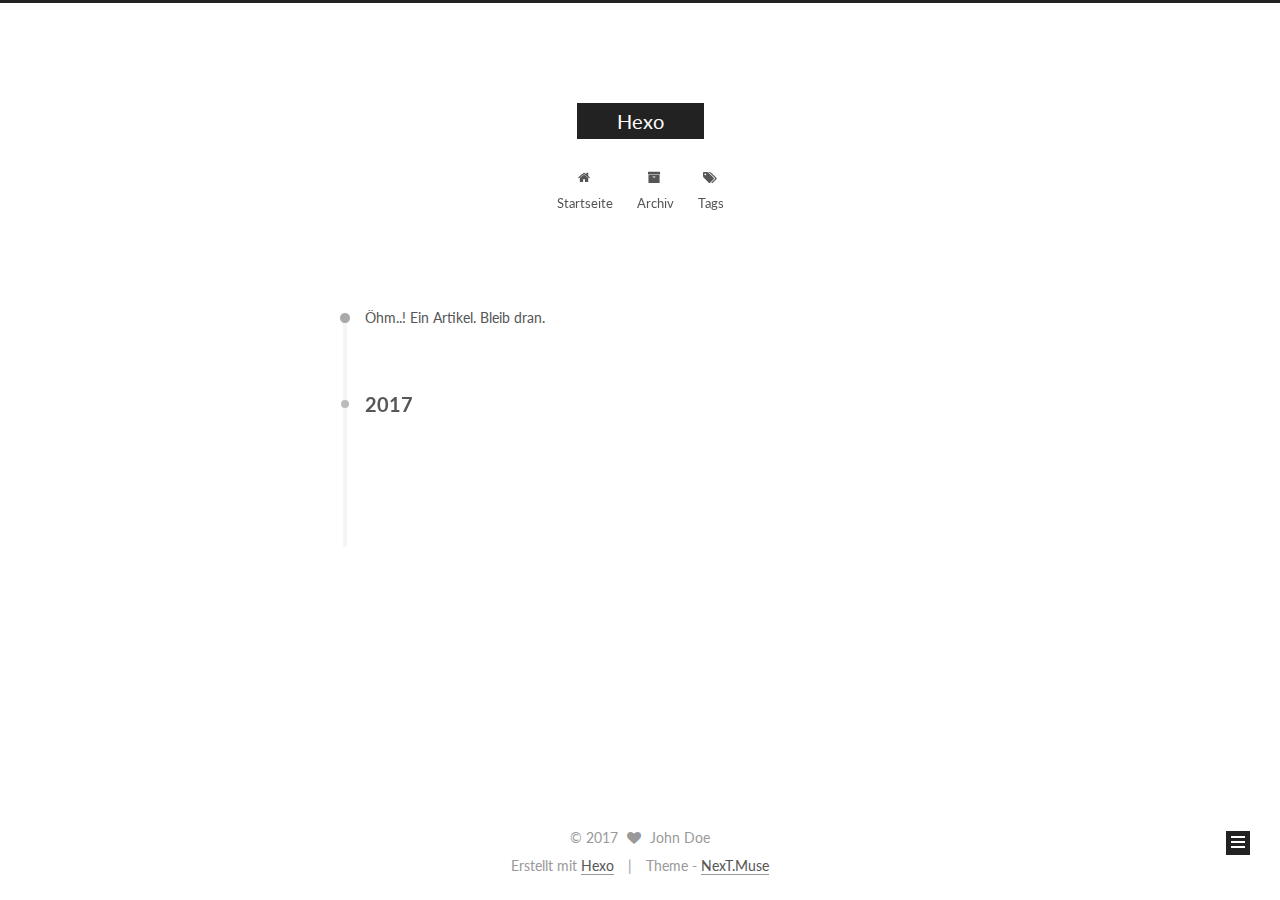
==== archives/index.html @ 9f0cdf60 "Site updated: 2017-07-23 18:13:14" ====
<!DOCTYPE html>



  


<html class="theme-next muse use-motion" lang="">
<head>
  <meta charset="UTF-8"/>
<meta http-equiv="X-UA-Compatible" content="IE=edge" />
<meta name="viewport" content="width=device-width, initial-scale=1, maximum-scale=1"/>









<meta http-equiv="Cache-Control" content="no-transform" />
<meta http-equiv="Cache-Control" content="no-siteapp" />















  
  
  <link href="/lib/fancybox/source/jquery.fancybox.css?v=2.1.5" rel="stylesheet" type="text/css" />




  
  
  
  

  
    
    
  

  

  

  

  

  
    
    
    <link href="//fonts.googleapis.com/css?family=Lato:300,300italic,400,400italic,700,700italic&subset=latin,latin-ext" rel="stylesheet" type="text/css">
  






<link href="/lib/font-awesome/css/font-awesome.min.css?v=4.6.2" rel="stylesheet" type="text/css" />

<link href="/css/main.css?v=5.1.1" rel="stylesheet" type="text/css" />


  <meta name="keywords" content="Hexo, NexT" />








  <link rel="shortcut icon" type="image/x-icon" href="/favicon.ico?v=5.1.1" />






<meta property="og:type" content="website">
<meta property="og:title" content="Hexo">
<meta property="og:url" content="http://durpol.com/archives/index.html">
<meta property="og:site_name" content="Hexo">
<meta name="twitter:card" content="summary">
<meta name="twitter:title" content="Hexo">



<script type="text/javascript" id="hexo.configurations">
  var NexT = window.NexT || {};
  var CONFIG = {
    root: '/',
    scheme: 'Muse',
    sidebar: {"position":"left","display":"post","offset":12,"offset_float":0,"b2t":false,"scrollpercent":false,"onmobile":false},
    fancybox: true,
    motion: true,
    duoshuo: {
      userId: '0',
      author: 'Author'
    },
    algolia: {
      applicationID: '',
      apiKey: '',
      indexName: '',
      hits: {"per_page":10},
      labels: {"input_placeholder":"Search for Posts","hits_empty":"We didn't find any results for the search: ${query}","hits_stats":"${hits} results found in ${time} ms"}
    }
  };
</script>



  <link rel="canonical" href="http://durpol.com/archives/"/>





  <title>Archiv | Hexo</title>
  














</head>

<body itemscope itemtype="http://schema.org/WebPage" lang="">

  
  
    
  

  <div class="container sidebar-position-left  page-archive  ">
    <div class="headband"></div>

    <header id="header" class="header" itemscope itemtype="http://schema.org/WPHeader">
      <div class="header-inner"><div class="site-brand-wrapper">
  <div class="site-meta ">
    

    <div class="custom-logo-site-title">
      <a href="/"  class="brand" rel="start">
        <span class="logo-line-before"><i></i></span>
        <span class="site-title">Hexo</span>
        <span class="logo-line-after"><i></i></span>
      </a>
    </div>
      
        <p class="site-subtitle"></p>
      
  </div>

  <div class="site-nav-toggle">
    <button>
      <span class="btn-bar"></span>
      <span class="btn-bar"></span>
      <span class="btn-bar"></span>
    </button>
  </div>
</div>

<nav class="site-nav">
  

  
    <ul id="menu" class="menu">
      
        
        <li class="menu-item menu-item-home">
          <a href="/" rel="section">
            
              <i class="menu-item-icon fa fa-fw fa-home"></i> <br />
            
            Startseite
          </a>
        </li>
      
        
        <li class="menu-item menu-item-archives">
          <a href="/archives/" rel="section">
            
              <i class="menu-item-icon fa fa-fw fa-archive"></i> <br />
            
            Archiv
          </a>
        </li>
      
        
        <li class="menu-item menu-item-tags">
          <a href="/tags/" rel="section">
            
              <i class="menu-item-icon fa fa-fw fa-tags"></i> <br />
            
            Tags
          </a>
        </li>
      

      
    </ul>
  

  
</nav>



 </div>
    </header>

    <main id="main" class="main">
      <div class="main-inner">
        <div class="content-wrap">
          <div id="content" class="content">
            

  <section id="posts" class="posts-collapse">
    <span class="archive-move-on"></span>

    <span class="archive-page-counter">
      
      
      
        
      
      Öhm..! Ein Artikel. Bleib dran.
    </span>

    

      
      
      

      
        
        <div class="collection-title">
          <h2 class="archive-year motion-element" id="archive-year-2017">2017</h2>
        </div>
      
      

      

  <article class="post post-type-normal" itemscope itemtype="http://schema.org/Article">
    <header class="post-header">

      <h2 class="post-title">
        
            <a class="post-title-link" href="/2017/07/23/hello-world/" itemprop="url">
              
                <span itemprop="name">Hello World</span>
              
            </a>
        
      </h2>

      <div class="post-meta">
        <time class="post-time" itemprop="dateCreated"
              datetime="2017-07-23T18:06:25+08:00"
              content="2017-07-23" >
          07-23
        </time>
      </div>

    </header>
  </article>



    

  </section>

  



          </div>
          


          

        </div>
        
          
  
  <div class="sidebar-toggle">
    <div class="sidebar-toggle-line-wrap">
      <span class="sidebar-toggle-line sidebar-toggle-line-first"></span>
      <span class="sidebar-toggle-line sidebar-toggle-line-middle"></span>
      <span class="sidebar-toggle-line sidebar-toggle-line-last"></span>
    </div>
  </div>

  <aside id="sidebar" class="sidebar">
    
    <div class="sidebar-inner">

      

      

      <section class="site-overview sidebar-panel sidebar-panel-active">
        <div class="site-author motion-element" itemprop="author" itemscope itemtype="http://schema.org/Person">
          <img class="site-author-image" itemprop="image"
               src="/images/avatar.gif"
               alt="John Doe" />
          <p class="site-author-name" itemprop="name">John Doe</p>
           
              <p class="site-description motion-element" itemprop="description"></p>
          
        </div>
        <nav class="site-state motion-element">

          
            <div class="site-state-item site-state-posts">
              <a href="/archives/">
                <span class="site-state-item-count">1</span>
                <span class="site-state-item-name">Artikel</span>
              </a>
            </div>
          

          

          

        </nav>

        

        <div class="links-of-author motion-element">
          
        </div>

        
        

        
        

        


      </section>

      

      

    </div>
  </aside>


        
      </div>
    </main>

    <footer id="footer" class="footer">
      <div class="footer-inner">
        <div class="copyright" >
  
  &copy; 
  <span itemprop="copyrightYear">2017</span>
  <span class="with-love">
    <i class="fa fa-heart"></i>
  </span>
  <span class="author" itemprop="copyrightHolder">John Doe</span>
</div>


<div class="powered-by">
  Erstellt mit  <a class="theme-link" href="https://hexo.io">Hexo</a>
</div>

<div class="theme-info">
  Theme -
  <a class="theme-link" href="https://github.com/iissnan/hexo-theme-next">
    NexT.Muse
  </a>
</div>


        

        
      </div>
    </footer>

    
      <div class="back-to-top">
        <i class="fa fa-arrow-up"></i>
        
      </div>
    

  </div>

  

<script type="text/javascript">
  if (Object.prototype.toString.call(window.Promise) !== '[object Function]') {
    window.Promise = null;
  }
</script>









  












  
  <script type="text/javascript" src="/lib/jquery/index.js?v=2.1.3"></script>

  
  <script type="text/javascript" src="/lib/fastclick/lib/fastclick.min.js?v=1.0.6"></script>

  
  <script type="text/javascript" src="/lib/jquery_lazyload/jquery.lazyload.js?v=1.9.7"></script>

  
  <script type="text/javascript" src="/lib/velocity/velocity.min.js?v=1.2.1"></script>

  
  <script type="text/javascript" src="/lib/velocity/velocity.ui.min.js?v=1.2.1"></script>

  
  <script type="text/javascript" src="/lib/fancybox/source/jquery.fancybox.pack.js?v=2.1.5"></script>


  


  <script type="text/javascript" src="/js/src/utils.js?v=5.1.1"></script>

  <script type="text/javascript" src="/js/src/motion.js?v=5.1.1"></script>



  
  

  
  
    <script type="text/javascript" id="motion.page.archive">
      $('.archive-year').velocity('transition.slideLeftIn');
    </script>
  


  


  <script type="text/javascript" src="/js/src/bootstrap.js?v=5.1.1"></script>



  


  




	





  





  






  





  

  

  

  

  

  

</body>
</html>
---- css/main.css ----
/* normalize.css v3.0.2 | MIT License | git.io/normalize */
html {
  font-family: sans-serif; /* 1 */
  -ms-text-size-adjust: 100%; /* 2 */
  -webkit-text-size-adjust: 100%; /* 2 */
}
body {
  margin: 0;
}
article,
aside,
details,
figcaption,
figure,
footer,
header,
hgroup,
main,
menu,
nav,
section,
summary {
  display: block;
}
audio,
canvas,
progress,
video {
  display: inline-block; /* 1 */
  vertical-align: baseline; /* 2 */
}
audio:not([controls]) {
  display: none;
  height: 0;
}
[hidden],
template {
  display: none;
}
a {
  background-color: transparent;
}
a:active,
a:hover {
  outline: 0;
}
abbr[title] {
  border-bottom: 1px dotted;
}
b,
strong {
  font-weight: bold;
}
dfn {
  font-style: italic;
}
h1 {
  font-size: 2em;
  margin: 0.67em 0;
}
mark {
  background: #ff0;
  color: #000;
}
small {
  font-size: 80%;
}
sub,
sup {
  font-size: 75%;
  line-height: 0;
  position: relative;
  vertical-align: baseline;
}
sup {
  top: -0.5em;
}
sub {
  bottom: -0.25em;
}
img {
  border: 0;
}
svg:not(:root) {
  overflow: hidden;
}
figure {
  margin: 1em 40px;
}
hr {
  -moz-box-sizing: content-box;
  box-sizing: content-box;
  height: 0;
}
pre {
  overflow: auto;
}
code,
kbd,
pre,
samp {
  font-family: monospace, monospace;
  font-size: 1em;
}
button,
input,
optgroup,
select,
textarea {
  color: inherit; /* 1 */
  font: inherit; /* 2 */
  margin: 0; /* 3 */
}
button {
  overflow: visible;
}
button,
select {
  text-transform: none;
}
button,
html input[type="button"],
input[type="reset"],
input[type="submit"] {
  -webkit-appearance: button; /* 2 */
  cursor: pointer; /* 3 */
}
button[disabled],
html input[disabled] {
  cursor: default;
}
button::-moz-focus-inner,
input::-moz-focus-inner {
  border: 0;
  padding: 0;
}
input {
  line-height: normal;
}
input[type="checkbox"],
input[type="radio"] {
  box-sizing: border-box; /* 1 */
  padding: 0; /* 2 */
}
input[type="number"]::-webkit-inner-spin-button,
input[type="number"]::-webkit-outer-spin-button {
  height: auto;
}
input[type="search"] {
  -webkit-appearance: textfield; /* 1 */
  -moz-box-sizing: content-box;
  -webkit-box-sizing: content-box; /* 2 */
  box-sizing: content-box;
}
input[type="search"]::-webkit-search-cancel-button,
input[type="search"]::-webkit-search-decoration {
  -webkit-appearance: none;
}
fieldset {
  border: 1px solid #c0c0c0;
  margin: 0 2px;
  padding: 0.35em 0.625em 0.75em;
}
legend {
  border: 0; /* 1 */
  padding: 0; /* 2 */
}
textarea {
  overflow: auto;
}
optgroup {
  font-weight: bold;
}
table {
  border-collapse: collapse;
  border-spacing: 0;
}
td,
th {
  padding: 0;
}
::selection {
  background: #262a30;
  color: #fff;
}
body {
  position: relative;
  font-family: 'Lato', "PingFang SC", "Microsoft YaHei", sans-serif;
  font-size: 14px;
  line-height: 2;
  color: #555;
  background: #fff;
}
@media (max-width: 767px) {
  body {
    padding-right: 0 !important;
  }
}
@media (min-width: 768px) and (max-width: 991px) {
  body {
    padding-right: 0 !important;
  }
}
@media (min-width: 1600px) {
  body {
    font-size: 16px;
  }
}
h1,
h2,
h3,
h4,
h5,
h6 {
  margin: 0;
  padding: 0;
  font-weight: bold;
  line-height: 1.5;
  font-family: 'Lato', "PingFang SC", "Microsoft YaHei", sans-serif;
}
h2,
h3,
h4,
h5,
h6 {
  margin: 20px 0 15px;
}
h1 {
  font-size: 22px;
}
@media (max-width: 767px) {
  h1 {
    font-size: 18px;
  }
}
h2 {
  font-size: 20px;
}
@media (max-width: 767px) {
  h2 {
    font-size: 16px;
  }
}
h3 {
  font-size: 18px;
}
@media (max-width: 767px) {
  h3 {
    font-size: 14px;
  }
}
h4 {
  font-size: 16px;
}
@media (max-width: 767px) {
  h4 {
    font-size: 12px;
  }
}
h5 {
  font-size: 14px;
}
@media (max-width: 767px) {
  h5 {
    font-size: 10px;
  }
}
h6 {
  font-size: 12px;
}
@media (max-width: 767px) {
  h6 {
    font-size: 8px;
  }
}
p {
  margin: 0 0 25px 0;
}
a {
  color: #555;
  text-decoration: none;
  border-bottom: 1px solid #999;
  word-wrap: break-word;
}
a:hover {
  color: #222;
  border-bottom-color: #222;
}
blockquote {
  margin: 0;
  padding: 0;
}
img {
  display: block;
  margin: auto;
  max-width: 100%;
  height: auto;
}
hr {
  margin: 40px 0;
  height: 3px;
  border: none;
  background-color: #ddd;
  background-image: repeating-linear-gradient(-45deg, #fff, #fff 4px, transparent 4px, transparent 8px);
}
blockquote {
  padding: 0 15px;
  color: #666;
  border-left: 4px solid #ddd;
}
blockquote cite::before {
  content: "-";
  padding: 0 5px;
}
dt {
  font-weight: 700;
}
dd {
  margin: 0;
  padding: 0;
}
.text-left {
  text-align: left;
}
.text-center {
  text-align: center;
}
.text-right {
  text-align: right;
}
.text-justify {
  text-align: justify;
}
.text-nowrap {
  white-space: nowrap;
}
.text-lowercase {
  text-transform: lowercase;
}
.text-uppercase {
  text-transform: uppercase;
}
.text-capitalize {
  text-transform: capitalize;
}
.center-block {
  display: block;
  margin-left: auto;
  margin-right: auto;
}
.clearfix:before,
.clearfix:after {
  content: " ";
  display: table;
}
.clearfix:after {
  clear: both;
}
.pullquote {
  width: 45%;
}
.pullquote.left {
  float: left;
  margin-left: 5px;
  margin-right: 10px;
}
.pullquote.right {
  float: right;
  margin-left: 10px;
  margin-right: 5px;
}
.affix.affix.affix {
  position: fixed;
}
.translation {
  margin-top: -20px;
  font-size: 14px;
  color: #999;
}
.scrollbar-measure {
  width: 100px;
  height: 100px;
  overflow: scroll;
  position: absolute;
  top: -9999px;
}
.use-motion .motion-element {
  opacity: 0;
}
table {
  margin: 20px 0;
  width: 100%;
  border-collapse: collapse;
  border-spacing: 0;
  border: 1px solid #ddd;
  font-size: 14px;
  table-layout: fixed;
  word-wrap: break-all;
}
table>tbody>tr:nth-of-type(odd) {
  background-color: #f9f9f9;
}
table>tbody>tr:hover {
  background-color: #f5f5f5;
}
caption,
th,
td {
  padding: 8px;
  text-align: left;
  vertical-align: middle;
  font-weight: normal;
}
th,
td {
  border-bottom: 3px solid #ddd;
  border-right: 1px solid #eee;
}
th {
  padding-bottom: 10px;
  font-weight: 700;
}
td {
  border-bottom-width: 1px;
}
html,
body {
  height: 100%;
}
.container {
  position: relative;
  min-height: 100%;
}
.header-inner {
  margin: 0 auto;
  padding: 100px 0 70px;
  width: 700px;
}
@media (min-width: 1600px) {
  .container .header-inner {
    width: 900px;
  }
}
.main {
  padding-bottom: 150px;
}
.main-inner {
  margin: 0 auto;
  width: 700px;
}
@media (min-width: 1600px) {
  .container .main-inner {
    width: 900px;
  }
}
.footer {
  position: absolute;
  left: 0;
  bottom: 0;
  width: 100%;
  min-height: 50px;
}
.footer-inner {
  box-sizing: border-box;
  margin: 20px auto;
  width: 700px;
}
@media (min-width: 1600px) {
  .container .footer-inner {
    width: 900px;
  }
}
pre,
.highlight {
  overflow: auto;
  margin: 20px 0;
  padding: 0;
  font-size: 13px;
  color: #4d4d4c;
  background: #f7f7f7;
  line-height: 1.6;
}
pre,
code {
  font-family: consolas, Menlo, "PingFang SC", "Microsoft YaHei", monospace;
}
code {
  padding: 2px 4px;
  word-wrap: break-word;
  color: #555;
  background: #eee;
  border-radius: 3px;
  font-size: 13px;
}
pre code {
  padding: 0;
  color: #4d4d4c;
  background: none;
  text-shadow: none;
}
.highlight {
  border-radius: 1px;
}
.highlight pre {
  border: none;
  margin: 0;
  padding: 10px 0;
}
.highlight table {
  margin: 0;
  width: auto;
  border: none;
}
.highlight td {
  border: none;
  padding: 0;
}
.highlight figcaption {
  font-size: 1em;
  color: #4d4d4c;
  line-height: 1em;
  margin-bottom: 1em;
}
.highlight figcaption:before,
.highlight figcaption:after {
  content: " ";
  display: table;
}
.highlight figcaption:after {
  clear: both;
}
.highlight figcaption a {
  float: right;
  color: #4d4d4c;
}
.highlight figcaption a:hover {
  border-bottom-color: #4d4d4c;
}
.highlight .gutter pre {
  padding-left: 10px;
  padding-right: 10px;
  color: #869194;
  text-align: right;
  background-color: #eff2f3;
}
.highlight .code pre {
  width: 100%;
  padding-left: 10px;
  padding-right: 10px;
  background-color: #f7f7f7;
}
.highlight .line {
  height: 20px;
}
.gutter {
  -webkit-user-select: none;
  -moz-user-select: none;
  -ms-user-select: none;
  user-select: none;
}
.gist table {
  width: auto;
}
.gist table td {
  border: none;
}
pre .deletion {
  background: #fdd;
}
pre .addition {
  background: #dfd;
}
pre .meta {
  color: #8959a8;
}
pre .comment {
  color: #8e908c;
}
pre .variable,
pre .attribute,
pre .tag,
pre .regexp,
pre .ruby .constant,
pre .xml .tag .title,
pre .xml .pi,
pre .xml .doctype,
pre .html .doctype,
pre .css .id,
pre .css .class,
pre .css .pseudo {
  color: #c82829;
}
pre .number,
pre .preprocessor,
pre .built_in,
pre .literal,
pre .params,
pre .constant,
pre .command {
  color: #f5871f;
}
pre .ruby .class .title,
pre .css .rules .attribute,
pre .string,
pre .value,
pre .inheritance,
pre .header,
pre .ruby .symbol,
pre .xml .cdata,
pre .special,
pre .number,
pre .formula {
  color: #718c00;
}
pre .title,
pre .css .hexcolor {
  color: #3e999f;
}
pre .function,
pre .python .decorator,
pre .python .title,
pre .ruby .function .title,
pre .ruby .title .keyword,
pre .perl .sub,
pre .javascript .title,
pre .coffeescript .title {
  color: #4271ae;
}
pre .keyword,
pre .javascript .function {
  color: #8959a8;
}
.full-image.full-image.full-image {
  border: none;
  max-width: 100%;
  width: auto;
  margin: 20px auto;
}
@media (min-width: 992px) {
  .full-image.full-image.full-image {
    max-width: none;
    width: 110%;
    margin: 25px -5%;
  }
}
.blockquote-center,
.page-home .post-type-quote blockquote,
.page-post-detail .post-type-quote blockquote {
  position: relative;
  margin: 40px 0;
  padding: 0;
  border-left: none;
  text-align: center;
}
.blockquote-center::before,
.page-home .post-type-quote blockquote::before,
.page-post-detail .post-type-quote blockquote::before,
.blockquote-center::after,
.page-home .post-type-quote blockquote::after,
.page-post-detail .post-type-quote blockquote::after {
  position: absolute;
  content: ' ';
  display: block;
  width: 100%;
  height: 24px;
  opacity: 0.2;
  background-repeat: no-repeat;
  background-position: 0 -6px;
  background-size: 22px 22px;
}
.blockquote-center::before,
.page-home .post-type-quote blockquote::before,
.page-post-detail .post-type-quote blockquote::before {
  top: -20px;
  background-image: url("../images/quote-l.svg");
  border-top: 1px solid #ccc;
}
.blockquote-center::after,
.page-home .post-type-quote blockquote::after,
.page-post-detail .post-type-quote blockquote::after {
  bottom: -20px;
  background-image: url("../images/quote-r.svg");
  border-bottom: 1px solid #ccc;
  background-position: 100% 8px;
}
.blockquote-center p,
.page-home .post-type-quote blockquote p,
.page-post-detail .post-type-quote blockquote p,
.blockquote-center div,
.page-home .post-type-quote blockquote div,
.page-post-detail .post-type-quote blockquote div {
  text-align: center;
}
.post .post-body .group-picture img {
  box-sizing: border-box;
  padding: 0 3px;
  border: none;
}
.post .group-picture-row {
  overflow: hidden;
  margin-top: 6px;
}
.post .group-picture-row:first-child {
  margin-top: 0;
}
.post .group-picture-column {
  float: left;
}
.page-post-detail .post-body .group-picture-column {
  float: none;
  margin-top: 10px;
  width: auto !important;
}
.page-post-detail .post-body .group-picture-column img {
  margin: 0 auto;
}
.page-archive .group-picture-container {
  overflow: hidden;
}
.page-archive .group-picture-row {
  float: left;
}
.page-archive .group-picture-row:first-child {
  margin-top: 6px;
}
.page-archive .group-picture-column {
  max-width: 150px;
  max-height: 150px;
}
.note {
  padding: 20px;
  margin: 20px 0;
  border: 1px solid #eee;
  border-left-width: 5px;
  border-radius: 3px;
}
.note h2,
.note h3,
.note h4,
.note h5,
.note h6 {
  margin-top: 0;
  margin-bottom: 5px;
  padding-top: 0 !important;
}
.note p:last-child {
  margin-bottom: 0;
}
.note code {
  border-radius: 3px;
}
.note+.note {
  margin-top: -5px;
}
.default {
  border-left-color: #777;
}
.default h2,
.default h3,
.default h4,
.default h5,
.default h6 {
  color: #777;
}
.primary {
  border-left-color: #428bca;
}
.primary h2,
.primary h3,
.primary h4,
.primary h5,
.primary h6 {
  color: #428bca;
}
.success {
  border-left-color: #5cb85c;
}
.success h2,
.success h3,
.success h4,
.success h5,
.success h6 {
  color: #5cb85c;
}
.danger {
  border-left-color: #d9534f;
}
.danger h2,
.danger h3,
.danger h4,
.danger h5,
.danger h6 {
  color: #d9534f;
}
.warning {
  border-left-color: #f0ad4e;
}
.warning h2,
.warning h3,
.warning h4,
.warning h5,
.warning h6 {
  color: #f0ad4e;
}
.info {
  border-left-color: #5bc0de;
}
.info h2,
.info h3,
.info h4,
.info h5,
.info h6 {
  color: #5bc0de;
}
.btn {
  display: inline-block;
  padding: 0 20px;
  font-size: 14px;
  color: #fff;
  background: #222;
  border: 2px solid #222;
  text-decoration: none;
  border-radius: 0;
  transition-property: background-color;
  transition-duration: 0.2s;
  transition-timing-function: ease-in-out;
  transition-delay: 0s;
}
.btn:hover,
.post-button .btn:hover {
  border-color: #222;
  color: #222;
  background: #fff;
}
.btn-bar {
  display: block;
  width: 22px;
  height: 2px;
  background: #555;
  border-radius: 1px;
}
.btn-bar+.btn-bar {
  margin-top: 4px;
}
.pagination {
  margin: 120px 0 40px;
  text-align: center;
  border-top: 1px solid #eee;
}
.page-number-basic,
.pagination .prev,
.pagination .next,
.pagination .page-number,
.pagination .space {
  display: inline-block;
  position: relative;
  top: -1px;
  margin: 0 10px;
  padding: 0 10px;
  line-height: 30px;
}
@media (max-width: 767px) {
  .page-number-basic,
  .pagination .prev,
  .pagination .next,
  .pagination .page-number,
  .pagination .space {
    margin: 0 5px;
  }
}
.pagination .prev,
.pagination .next,
.pagination .page-number {
  border-bottom: 0;
  border-top: 1px solid #eee;
  transition-property: border-color;
  transition-duration: 0.2s;
  transition-timing-function: ease-in-out;
  transition-delay: 0s;
}
.pagination .prev:hover,
.pagination .next:hover,
.pagination .page-number:hover {
  border-top-color: #222;
}
.pagination .space {
  padding: 0;
  margin: 0;
}
.pagination .prev {
  margin-left: 0;
}
.pagination .next {
  margin-right: 0;
}
.pagination .page-number.current {
  color: #fff;
  background: #ccc;
  border-top-color: #ccc;
}
@media (max-width: 767px) {
  .pagination {
    border-top: none;
  }
  .pagination .prev,
  .pagination .next,
  .pagination .page-number {
    margin-bottom: 10px;
    border-top: 0;
    border-bottom: 1px solid #eee;
  }
  .pagination .prev:hover,
  .pagination .next:hover,
  .pagination .page-number:hover {
    border-bottom-color: #222;
  }
}
.comments {
  margin: 60px 20px 0;
}
.tag-cloud {
  text-align: center;
}
.tag-cloud a {
  display: inline-block;
  margin: 10px;
}
.back-to-top {
  box-sizing: border-box;
  position: fixed;
  bottom: -100px;
  right: 30px;
  z-index: 1050;
  padding: 0 6px;
  width: 24px;
  background: #222;
  font-size: 12px;
  opacity: 1;
  color: #fff;
  cursor: pointer;
  text-align: center;
  -webkit-transform: translateZ(0);
  transition-property: bottom;
  transition-duration: 0.2s;
  transition-timing-function: ease-in-out;
  transition-delay: 0s;
}
@media (min-width: 768px) and (max-width: 991px) {
  .back-to-top {
    display: none !important;
  }
}
@media (max-width: 767px) {
  .back-to-top {
    display: none !important;
  }
}
.back-to-top.back-to-top-on {
  bottom: 19px;
}
.header {
  background: transparent;
}
.header-inner {
  position: relative;
}
.headband {
  height: 3px;
  background: #222;
}
.site-meta {
  margin: 0;
  text-align: center;
}
@media (max-width: 767px) {
  .site-meta {
    text-align: center;
  }
}
.brand {
  position: relative;
  display: inline-block;
  padding: 0 40px;
  color: #fff;
  background: #222;
  border-bottom: none;
}
.brand:hover {
  color: #fff;
}
.logo {
  display: inline-block;
  margin-right: 5px;
  line-height: 36px;
  vertical-align: top;
}
.site-title {
  display: inline-block;
  vertical-align: top;
  line-height: 36px;
  font-size: 20px;
  font-weight: normal;
  font-family: 'Lato', "PingFang SC", "Microsoft YaHei", sans-serif;
}
.site-subtitle {
  margin-top: 10px;
  font-size: 13px;
  color: #999;
}
.use-motion .brand {
  opacity: 0;
}
.use-motion .logo,
.use-motion .site-title,
.use-motion .site-subtitle {
  opacity: 0;
  position: relative;
  top: -10px;
}
.site-nav-toggle {
  display: none;
  position: absolute;
  top: 10px;
  left: 10px;
}
@media (max-width: 767px) {
  .site-nav-toggle {
    display: block;
  }
}
.site-nav-toggle button {
  margin-top: 2px;
  padding: 9px 10px;
  background: transparent;
  border: none;
}
@media (max-width: 767px) {
  .site-nav {
    display: none;
    margin: 0 -10px;
    padding: 0 10px;
    clear: both;
    border-top: 1px solid #ddd;
  }
}
@media (min-width: 768px) and (max-width: 991px) {
  .site-nav {
    display: block !important;
  }
}
@media (min-width: 992px) {
  .site-nav {
    display: block !important;
  }
}
.menu {
  margin-top: 20px;
  padding-left: 0;
  text-align: center;
}
.menu .menu-item {
  display: inline-block;
  margin: 0 10px;
  list-style: none;
}
@media screen and (max-width: 767px) {
  .menu .menu-item {
    margin-top: 10px;
  }
}
.menu .menu-item a {
  display: block;
  font-size: 13px;
  line-height: inherit;
  border-bottom: 1px solid transparent;
  transition-property: border-color;
  transition-duration: 0.2s;
  transition-timing-function: ease-in-out;
  transition-delay: 0s;
}
.menu .menu-item a:hover {
  border-bottom-color: #222;
}
.menu .menu-item .fa {
  margin-right: 5px;
}
.use-motion .menu-item {
  opacity: 0;
}
.post-body {
  font-family: 'Lato', "PingFang SC", "Microsoft YaHei", sans-serif;
}
@media (max-width: 767px) {
  .post-body {
    word-break: break-word;
  }
}
.post-body .fancybox img {
  display: block !important;
  margin: 0 auto;
  cursor: pointer;
  cursor: zoom-in;
  cursor: -webkit-zoom-in;
}
.post-body .image-caption,
.post-body .figure .caption {
  margin: 10px auto 15px;
  text-align: center;
  font-size: 14px;
  color: #999;
  font-weight: bold;
  line-height: 1;
}
.post-sticky-flag {
  display: inline-block;
  font-size: 16px;
  -ms-transform: rotate(30deg);
  -webkit-transform: rotate(30deg);
  -moz-transform: rotate(30deg);
  -ms-transform: rotate(30deg);
  -o-transform: rotate(30deg);
  transform: rotate(30deg);
}
.posts-expand {
  padding-top: 40px;
}
@media (max-width: 767px) {
  .posts-expand {
    margin: 0 20px;
  }
  .post-body pre {
    padding: 10px;
  }
  .post-body pre .gutter pre {
    padding-right: 10px;
  }
  .post-body .highlight {
    margin-left: 0px;
    margin-right: 0px;
    padding: 0;
  }
  .post-body .highlight .gutter pre {
    padding-right: 10px;
  }
}
@media (min-width: 992px) {
  .posts-expand .post-body {
    text-align: justify;
  }
}
.posts-expand .post-body h2,
.posts-expand .post-body h3,
.posts-expand .post-body h4,
.posts-expand .post-body h5,
.posts-expand .post-body h6 {
  padding-top: 10px;
}
.posts-expand .post-body h2 .header-anchor,
.posts-expand .post-body h3 .header-anchor,
.posts-expand .post-body h4 .header-anchor,
.posts-expand .post-body h5 .header-anchor,
.posts-expand .post-body h6 .header-anchor {
  float: right;
  margin-left: 10px;
  color: #ccc;
  border-bottom-style: none;
  visibility: hidden;
}
.posts-expand .post-body h2 .header-anchor:hover,
.posts-expand .post-body h3 .header-anchor:hover,
.posts-expand .post-body h4 .header-anchor:hover,
.posts-expand .post-body h5 .header-anchor:hover,
.posts-expand .post-body h6 .header-anchor:hover {
  color: inherit;
}
.posts-expand .post-body h2:hover .header-anchor,
.posts-expand .post-body h3:hover .header-anchor,
.posts-expand .post-body h4:hover .header-anchor,
.posts-expand .post-body h5:hover .header-anchor,
.posts-expand .post-body h6:hover .header-anchor {
  visibility: visible;
}
.posts-expand .post-body ul li {
  list-style: circle;
}
.posts-expand .post-body img {
  box-sizing: border-box;
  margin: auto;
  padding: 3px;
  border: 1px solid #ddd;
}
.posts-expand .fancybox img {
  margin: 0 auto;
}
@media (max-width: 767px) {
  .posts-collapse {
    margin: 0 20px;
  }
  .posts-collapse .post-title,
  .posts-collapse .post-meta {
    display: block;
    width: auto;
    text-align: left;
  }
}
.posts-collapse {
  position: relative;
  z-index: 1010;
  margin-left: 55px;
}
.posts-collapse::after {
  content: " ";
  position: absolute;
  top: 20px;
  left: 0;
  margin-left: -2px;
  width: 4px;
  height: 100%;
  background: #f5f5f5;
  z-index: -1;
}
@media (max-width: 767px) {
  .posts-collapse {
    margin: 0 20px;
  }
}
.posts-collapse .collection-title {
  position: relative;
  margin: 60px 0;
}
.posts-collapse .collection-title h1,
.posts-collapse .collection-title h2 {
  margin-left: 20px;
}
.posts-collapse .collection-title small {
  color: #bbb;
  margin-left: 5px;
}
.posts-collapse .collection-title::before {
  content: " ";
  position: absolute;
  left: 0;
  top: 50%;
  margin-left: -4px;
  margin-top: -4px;
  width: 8px;
  height: 8px;
  background: #bbb;
  border-radius: 50%;
}
.posts-collapse .post {
  margin: 30px 0;
}
.posts-collapse .post-header {
  position: relative;
  transition-duration: 0.2s;
  transition-timing-function: ease-in-out;
  transition-delay: 0s;
  transition-property: border;
  border-bottom: 1px dashed #ccc;
}
.posts-collapse .post-header::before {
  content: " ";
  position: absolute;
  left: 0;
  top: 12px;
  width: 6px;
  height: 6px;
  margin-left: -4px;
  background: #bbb;
  border-radius: 50%;
  border: 1px solid #fff;
  transition-duration: 0.2s;
  transition-timing-function: ease-in-out;
  transition-delay: 0s;
  transition-property: background;
}
.posts-collapse .post-header:hover {
  border-bottom-color: #666;
}
.posts-collapse .post-header:hover::before {
  background: #222;
}
.posts-collapse .post-meta {
  position: absolute;
  font-size: 12px;
  left: 20px;
  top: 5px;
}
.posts-collapse .post-comments-count {
  display: none;
}
.posts-collapse .post-title {
  margin-left: 60px;
  font-size: 16px;
  font-weight: normal;
  line-height: inherit;
}
.posts-collapse .post-title::after {
  margin-left: 3px;
  opacity: 0.6;
}
.posts-collapse .post-title a {
  color: #666;
  border-bottom: none;
}
.page-home .post-type-quote .post-header,
.page-post-detail .post-type-quote .post-header,
.page-home .post-type-quote .post-tags,
.page-post-detail .post-type-quote .post-tags {
  display: none;
}
.posts-expand .post-title {
  font-size: 26px;
  text-align: center;
  word-break: break-word;
  font-weight: 400;
}
@media (max-width: 767px) {
  .posts-expand .post-title {
    font-size: 22px;
  }
}
.posts-expand .post-title-link {
  display: inline-block;
  position: relative;
  color: #555;
  border-bottom: none;
  line-height: 1.2;
  vertical-align: top;
}
.posts-expand .post-title-link::before {
  content: "";
  position: absolute;
  width: 100%;
  height: 2px;
  bottom: 0;
  left: 0;
  background-color: #000;
  visibility: hidden;
  -webkit-transform: scaleX(0);
  -moz-transform: scaleX(0);
  -ms-transform: scaleX(0);
  -o-transform: scaleX(0);
  transform: scaleX(0);
  transition-duration: 0.2s;
  transition-timing-function: ease-in-out;
  transition-delay: 0s;
}
.posts-expand .post-title-link:hover::before {
  visibility: visible;
  -webkit-transform: scaleX(1);
  -moz-transform: scaleX(1);
  -ms-transform: scaleX(1);
  -o-transform: scaleX(1);
  transform: scaleX(1);
}
.posts-expand .post-title-link .fa {
  font-size: 16px;
}
.posts-expand .post-meta {
  margin: 3px 0 60px 0;
  color: #999;
  font-family: 'Lato', "PingFang SC", "Microsoft YaHei", sans-serif;
  font-size: 12px;
  text-align: center;
}
.posts-expand .post-meta .post-category-list {
  display: inline-block;
  margin: 0;
  padding: 3px;
}
.posts-expand .post-meta .post-category-list-link {
  color: #999;
}
.posts-expand .post-meta .post-description {
  font-size: 14px;
  margin-top: 2px;
}
.post-wordcount {
  display: inline-block;
}
.post-meta-divider {
  margin: 0 0.5em;
}
.post-meta-item-icon {
  margin-right: 3px;
}
@media (min-width: 768px) and (max-width: 991px) {
  .post-meta-item-icon {
    display: inline-block;
  }
}
@media (max-width: 767px) {
  .post-meta-item-icon {
    display: inline-block;
  }
}
@media (min-width: 768px) and (max-width: 991px) {
  .post-meta-item-text {
    display: none;
  }
}
@media (max-width: 767px) {
  .post-meta-item-text {
    display: none;
  }
}
@media (max-width: 767px) {
  .posts-expand .post-comments-count {
    display: none;
  }
}
.post-button {
  margin-top: 50px;
}
.post-button .btn {
  color: #fff;
  font-size: 14px;
  background: #222;
  border-radius: 0;
  line-height: 2;
  margin: 0 4px 8px 4px;
}
.post-button .fa-fw {
  width: 1.285714285714286em;
  text-align: left;
}
.posts-expand .post-tags {
  margin-top: 40px;
  text-align: center;
}
.posts-expand .post-tags a {
  display: inline-block;
  margin-right: 10px;
  font-size: 13px;
}
.post-nav {
  display: table;
  margin-top: 15px;
  width: 100%;
  border-top: 1px solid #eee;
}
.post-nav-divider {
  display: table-cell;
  width: 10%;
}
.post-nav-item {
  display: table-cell;
  padding: 10px 0 0 0;
  width: 45%;
  vertical-align: top;
}
.post-nav-item a {
  position: relative;
  display: block;
  line-height: 25px;
  font-size: 14px;
  color: #555;
  border-bottom: none;
}
.post-nav-item a:hover {
  color: #222;
  border-bottom: none;
}
.post-nav-item a:active {
  top: 2px;
}
.post-nav-item .fa {
  position: absolute;
  top: 8px;
  left: 0;
  font-size: 12px;
}
.post-nav-next a {
  padding-left: 15px;
}
.post-nav-prev {
  text-align: right;
}
.post-nav-prev a {
  padding-right: 15px;
}
.post-nav-prev .fa {
  right: 0;
  left: auto;
}
.posts-expand .post-eof {
  display: block;
  margin: 80px auto 60px;
  width: 8%;
  height: 1px;
  background: #ccc;
  text-align: center;
}
.post:last-child .post-eof.post-eof.post-eof {
  display: none;
}
.post-gallery {
  display: table;
  table-layout: fixed;
  width: 100%;
  border-collapse: separate;
}
.post-gallery-row {
  display: table-row;
}
.post-gallery .post-gallery-img {
  display: table-cell;
  text-align: center;
  vertical-align: middle;
  border: none;
}
.post-gallery .post-gallery-img img {
  max-width: 100%;
  max-height: 100%;
  border: none;
}
.fancybox-close,
.fancybox-close:hover {
  border: none;
}
.sidebar {
  position: fixed;
  right: 0;
  top: 0;
  bottom: 0;
  width: 0;
  z-index: 1040;
  box-shadow: inset 0 2px 6px #000;
  background: #222;
  -webkit-transform: translateZ(0);
}
.sidebar a {
  color: #999;
  border-bottom-color: #555;
}
.sidebar a:hover {
  color: #eee;
}
@media (min-width: 768px) and (max-width: 991px) {
  .sidebar {
    display: none !important;
  }
}
@media (max-width: 767px) {
  .sidebar {
    display: none !important;
  }
}
.sidebar-inner {
  position: relative;
  padding: 20px 10px;
  color: #999;
  text-align: center;
}
.sidebar-toggle {
  position: fixed;
  right: 30px;
  bottom: 45px;
  width: 14px;
  height: 14px;
  padding: 5px;
  background: #222;
  line-height: 0;
  z-index: 1050;
  cursor: pointer;
  -webkit-transform: translateZ(0);
}
@media (min-width: 768px) and (max-width: 991px) {
  .sidebar-toggle {
    display: none !important;
  }
}
@media (max-width: 767px) {
  .sidebar-toggle {
    display: none !important;
  }
}
.sidebar-toggle-line {
  position: relative;
  display: inline-block;
  vertical-align: top;
  height: 2px;
  width: 100%;
  background: #fff;
  margin-top: 3px;
}
.sidebar-toggle-line:first-child {
  margin-top: 0;
}
.site-author-image {
  display: block;
  margin: 0 auto;
  padding: 2px;
  max-width: 96px;
  height: auto;
  border: 2px solid #333;
}
.site-author-name {
  margin: 5px 0 0;
  text-align: center;
  color: #f5f5f5;
  font-weight: normal;
}
.site-description {
  margin-top: 5px;
  text-align: center;
  font-size: 14px;
  color: #999;
}
.site-state {
  overflow: hidden;
  line-height: 1.4;
  white-space: nowrap;
  text-align: center;
}
.site-state-item {
  display: inline-block;
  padding: 0 15px;
  border-left: 1px solid #333;
}
.site-state-item:first-child {
  border-left: none;
}
.site-state-item a {
  border-bottom: none;
}
.site-state-item-count {
  display: block;
  text-align: center;
  color: inherit;
  font-weight: 600;
  font-size: 18px;
}
.site-state-item-name {
  font-size: 13px;
  color: inherit;
}
.feed-link {
  margin-top: 20px;
}
.feed-link a {
  display: inline-block;
  padding: 0 15px;
  color: #fc6423;
  border: 1px solid #fc6423;
  border-radius: 4px;
}
.feed-link a i {
  color: #fc6423;
  font-size: 14px;
}
.feed-link a:hover {
  color: #fff;
  background: #fc6423;
}
.feed-link a:hover i {
  color: #fff;
}
.links-of-author {
  margin-top: 20px;
}
.links-of-author a {
  display: inline-block;
  vertical-align: middle;
  margin-right: 10px;
  margin-bottom: 10px;
  border-bottom-color: #555;
  font-size: 13px;
}
.links-of-author a:before {
  display: inline-block;
  vertical-align: middle;
  margin-right: 3px;
  content: " ";
  width: 4px;
  height: 4px;
  border-radius: 50%;
  background: #ffffe2;
}
.links-of-blogroll {
  font-size: 13px;
}
.links-of-blogroll-title {
  margin-top: 20px;
  font-size: 14px;
  font-weight: 600;
}
.links-of-blogroll-list {
  margin: 0;
  padding: 0;
  list-style: none;
}
.links-of-blogroll-item {
  padding: 2px 10px;
}
.sidebar-nav {
  margin: 0 0 20px;
  padding-left: 0;
}
.sidebar-nav li {
  display: inline-block;
  cursor: pointer;
  border-bottom: 1px solid transparent;
  font-size: 14px;
  color: #555;
}
.sidebar-nav li:hover {
  color: #f5f5f5;
}
.page-post-detail .sidebar-nav-toc {
  padding: 0 5px;
}
.page-post-detail .sidebar-nav-overview {
  margin-left: 10px;
}
.sidebar-nav .sidebar-nav-active {
  color: #87daff;
  border-bottom-color: #87daff;
}
.sidebar-nav .sidebar-nav-active:hover {
  color: #87daff;
}
.sidebar-panel {
  display: none;
}
.sidebar-panel-active {
  display: block;
}
.post-toc-empty {
  font-size: 14px;
  color: #666;
}
.post-toc-wrap {
  overflow: hidden;
}
.post-toc {
  overflow: auto;
}
.post-toc ol {
  margin: 0;
  padding: 0 2px 5px 10px;
  text-align: left;
  list-style: none;
  font-size: 14px;
}
.post-toc ol > ol {
  padding-left: 0;
}
.post-toc ol a {
  transition-duration: 0.2s;
  transition-timing-function: ease-in-out;
  transition-delay: 0s;
  transition-property: all;
  color: #999;
  border-bottom-color: #555;
}
.post-toc ol a:hover {
  color: #ccc;
  border-bottom-color: #ccc;
}
.post-toc .nav-item {
  overflow: hidden;
  text-overflow: ellipsis;
  white-space: nowrap;
  line-height: 1.8;
}
.post-toc .nav .nav-child {
  display: none;
}
.post-toc .nav .active > .nav-child {
  display: block;
}
.post-toc .nav .active-current > .nav-child {
  display: block;
}
.post-toc .nav .active-current > .nav-child > .nav-item {
  display: block;
}
.post-toc .nav .active > a {
  color: #87daff;
  border-bottom-color: #87daff;
}
.post-toc .nav .active-current > a {
  color: #87daff;
}
.post-toc .nav .active-current > a:hover {
  color: #87daff;
}
.footer {
  font-size: 14px;
  color: #999;
}
.footer img {
  border: none;
}
.footer-inner {
  text-align: center;
}
.with-love {
  display: inline-block;
  margin: 0 5px;
}
.powered-by,
.theme-info {
  display: inline-block;
}
.powered-by {
  margin-right: 10px;
}
.powered-by::after {
  content: "|";
  padding-left: 10px;
}
.cc-license {
  margin-top: 10px;
  text-align: center;
}
.cc-license .cc-opacity {
  opacity: 0.7;
  border-bottom: none;
}
.cc-license .cc-opacity:hover {
  opacity: 0.9;
}
.cc-license img {
  display: inline-block;
}
.theme-next #ds-thread #ds-reset {
  color: #555;
}
.theme-next #ds-thread #ds-reset .ds-replybox {
  margin-bottom: 30px;
}
.theme-next #ds-thread #ds-reset .ds-replybox .ds-avatar,
.theme-next #ds-reset .ds-avatar img {
  box-shadow: none;
}
.theme-next #ds-thread #ds-reset .ds-textarea-wrapper {
  border-color: #c7d4e1;
  background: none;
  border-top-right-radius: 3px;
  border-top-left-radius: 3px;
}
.theme-next #ds-thread #ds-reset .ds-textarea-wrapper textarea {
  height: 60px;
}
.theme-next #ds-reset .ds-rounded-top {
  border-radius: 0;
}
.theme-next #ds-thread #ds-reset .ds-post-toolbar {
  box-sizing: border-box;
  border: 1px solid #c7d4e1;
  background: #f6f8fa;
}
.theme-next #ds-thread #ds-reset .ds-post-options {
  height: 40px;
  border: none;
  background: none;
}
.theme-next #ds-thread #ds-reset .ds-toolbar-buttons {
  top: 11px;
}
.theme-next #ds-thread #ds-reset .ds-sync {
  top: 5px;
}
.theme-next #ds-thread #ds-reset .ds-post-button {
  top: 4px;
  right: 5px;
  width: 90px;
  height: 30px;
  border: 1px solid #c5ced7;
  border-radius: 3px;
  background-image: linear-gradient(#fbfbfc, #f5f7f9);
  color: #60676d;
}
.theme-next #ds-thread #ds-reset .ds-post-button:hover {
  background-position: 0 -30px;
  color: #60676d;
}
.theme-next #ds-thread #ds-reset .ds-comments-info {
  padding: 10px 0;
}
.theme-next #ds-thread #ds-reset .ds-sort {
  display: none;
}
.theme-next #ds-thread #ds-reset li.ds-tab a.ds-current {
  border: none;
  background: #f6f8fa;
  color: #60676d;
}
.theme-next #ds-thread #ds-reset li.ds-tab a.ds-current:hover {
  background-color: #e9f0f7;
  color: #60676d;
}
.theme-next #ds-thread #ds-reset li.ds-tab a {
  border-radius: 2px;
  padding: 5px;
}
.theme-next #ds-thread #ds-reset .ds-login-buttons p {
  color: #999;
  line-height: 36px;
}
.theme-next #ds-thread #ds-reset .ds-login-buttons .ds-service-list li {
  height: 28px;
}
.theme-next #ds-thread #ds-reset .ds-service-list a {
  background: none;
  padding: 5px;
  border: 1px solid;
  border-radius: 3px;
  text-align: center;
}
.theme-next #ds-thread #ds-reset .ds-service-list a:hover {
  color: #fff;
  background: #666;
}
.theme-next #ds-thread #ds-reset .ds-service-list .ds-weibo {
  color: #fc9b00;
  border-color: #fc9b00;
}
.theme-next #ds-thread #ds-reset .ds-service-list .ds-weibo:hover {
  background: #fc9b00;
}
.theme-next #ds-thread #ds-reset .ds-service-list .ds-qq {
  color: #60a3ec;
  border-color: #60a3ec;
}
.theme-next #ds-thread #ds-reset .ds-service-list .ds-qq:hover {
  background: #60a3ec;
}
.theme-next #ds-thread #ds-reset .ds-service-list .ds-renren {
  color: #2e7ac4;
  border-color: #2e7ac4;
}
.theme-next #ds-thread #ds-reset .ds-service-list .ds-renren:hover {
  background: #2e7ac4;
}
.theme-next #ds-thread #ds-reset .ds-service-list .ds-douban {
  color: #37994c;
  border-color: #37994c;
}
.theme-next #ds-thread #ds-reset .ds-service-list .ds-douban:hover {
  background: #37994c;
}
.theme-next #ds-thread #ds-reset .ds-service-list .ds-kaixin {
  color: #fef20d;
  border-color: #fef20d;
}
.theme-next #ds-thread #ds-reset .ds-service-list .ds-kaixin:hover {
  background: #fef20d;
}
.theme-next #ds-thread #ds-reset .ds-service-list .ds-netease {
  color: #f00;
  border-color: #f00;
}
.theme-next #ds-thread #ds-reset .ds-service-list .ds-netease:hover {
  background: #f00;
}
.theme-next #ds-thread #ds-reset .ds-service-list .ds-sohu {
  color: #ffcb05;
  border-color: #ffcb05;
}
.theme-next #ds-thread #ds-reset .ds-service-list .ds-sohu:hover {
  background: #ffcb05;
}
.theme-next #ds-thread #ds-reset .ds-service-list .ds-baidu {
  color: #2831e0;
  border-color: #2831e0;
}
.theme-next #ds-thread #ds-reset .ds-service-list .ds-baidu:hover {
  background: #2831e0;
}
.theme-next #ds-thread #ds-reset .ds-service-list .ds-google {
  color: #166bec;
  border-color: #166bec;
}
.theme-next #ds-thread #ds-reset .ds-service-list .ds-google:hover {
  background: #166bec;
}
.theme-next #ds-thread #ds-reset .ds-service-list .ds-weixin {
  color: #00ce0d;
  border-color: #00ce0d;
}
.theme-next #ds-thread #ds-reset .ds-service-list .ds-weixin:hover {
  background: #00ce0d;
}
.theme-next #ds-thread #ds-reset .ds-service-list .ds-more-services {
  border: none;
}
.theme-next #ds-thread #ds-reset .ds-service-list .ds-more-services:hover {
  background: none;
}
.theme-next #ds-reset .duoshuo-ua-admin {
  display: inline-block;
  color: #f00;
}
.theme-next #ds-reset .duoshuo-ua-platform,
.theme-next #ds-reset .duoshuo-ua-browser {
  color: #ccc;
}
.theme-next #ds-reset .duoshuo-ua-platform .fa,
.theme-next #ds-reset .duoshuo-ua-browser .fa {
  display: inline-block;
  margin-right: 3px;
}
.theme-next #ds-reset .duoshuo-ua-separator {
  display: inline-block;
  margin-left: 5px;
}
.theme-next .this_ua {
  background-color: #ccc !important;
  border-radius: 4px;
  padding: 0 5px !important;
  margin: 1px 1px !important;
  border: 1px solid #bbb !important;
  color: #fff;
  display: inline-block !important;
}
.theme-next .this_ua.admin {
  background-color: #d9534f !important;
  border-color: #d9534f !important;
}
.theme-next .this_ua.platform.iOS,
.theme-next .this_ua.platform.Mac,
.theme-next .this_ua.platform.Windows {
  background-color: #39b3d7 !important;
  border-color: #46b8da !important;
}
.theme-next .this_ua.platform.Linux {
  background-color: #3a3a3a !important;
  border-color: #1f1f1f !important;
}
.theme-next .this_ua.platform.Android {
  background-color: #00c47d !important;
  border-color: #01b171 !important;
}
.theme-next .this_ua.browser.Mobile,
.theme-next .this_ua.browser.Chrome {
  background-color: #5cb85c !important;
  border-color: #4cae4c !important;
}
.theme-next .this_ua.browser.Firefox {
  background-color: #f0ad4e !important;
  border-color: #eea236 !important;
}
.theme-next .this_ua.browser.Maxthon,
.theme-next .this_ua.browser.IE {
  background-color: #428bca !important;
  border-color: #357ebd !important;
}
.theme-next .this_ua.browser.baidu,
.theme-next .this_ua.browser.UCBrowser,
.theme-next .this_ua.browser.Opera {
  background-color: #d9534f !important;
  border-color: #d43f3a !important;
}
.theme-next .this_ua.browser.Android,
.theme-next .this_ua.browser.QQBrowser {
  background-color: #78ace9 !important;
  border-color: #4cae4c !important;
}
.post-spread {
  margin-top: 20px;
  text-align: center;
}
.jiathis_style {
  display: inline-block;
}
.jiathis_style a {
  border: none;
}
.fa {
  font-family: FontAwesome !important;
}
.post-spread {
  margin-top: 20px;
  text-align: center;
}
.bdshare-slide-button-box a {
  border: none;
}
.bdsharebuttonbox {
  display: inline-block;
}
.bdsharebuttonbox a {
  border: none;
}
.local-search-pop-overlay {
  position: fixed;
  width: 100%;
  height: 100%;
  top: 0;
  left: 0;
  z-index: 2080;
  background-color: rgba(0,0,0,0.3);
}
.local-search-popup {
  display: none;
  position: fixed;
  top: 10%;
  left: 50%;
  margin-left: -350px;
  width: 700px;
  height: 80%;
  padding: 0;
  background: #fff;
  color: #333;
  z-index: 9999;
  border-radius: 5px;
}
@media (max-width: 767px) {
  .local-search-popup {
    padding: 0;
    top: 0;
    left: 0;
    margin: 0;
    width: 100%;
    height: 100%;
    border-radius: 0;
  }
}
.local-search-popup ul.search-result-list {
  padding: 0;
  margin: 0 5px;
}
.local-search-popup p.search-result {
  border-bottom: 1px dashed #ccc;
  padding: 5px 0;
}
.local-search-popup a.search-result-title {
  font-weight: bold;
  font-size: 16px;
}
.local-search-popup .search-keyword {
  border-bottom: 1px dashed #f00;
  font-weight: bold;
  color: #f00;
}
.local-search-popup .local-search-header {
  padding: 5px;
  height: 36px;
  background: #f5f5f5;
  border-top-left-radius: 5px;
  border-top-right-radius: 5px;
}
.local-search-popup #local-search-result {
  overflow: auto;
  position: relative;
  padding: 5px 25px;
  height: calc(100% - 55px);
}
.local-search-popup .local-search-input-wrapper {
  display: inline-block;
  width: calc(100% - 90px);
  height: 36px;
  line-height: 36px;
  padding: 0 5px;
}
.local-search-popup .local-search-input-wrapper input {
  padding: 8px 0;
  height: 20px;
  display: block;
  width: 100%;
  outline: none;
  border: none;
  background: transparent;
  vertical-align: middle;
}
.local-search-popup .search-icon,
.local-search-popup .popup-btn-close {
  display: inline-block;
  font-size: 18px;
  color: #999;
  height: 36px;
  width: 18px;
  padding-left: 10px;
  padding-right: 10px;
}
.local-search-popup .search-icon {
  float: left;
}
.local-search-popup .popup-btn-close {
  border-left: 1px solid #eee;
  float: right;
  cursor: pointer;
}
.local-search-popup #no-result {
  position: absolute;
  left: 50%;
  top: 50%;
  -webkit-transform: translate(-50%, -50%);
  -webkit-transform: translate(-50%, -50%);
  -moz-transform: translate(-50%, -50%);
  -ms-transform: translate(-50%, -50%);
  -o-transform: translate(-50%, -50%);
  transform: translate(-50%, -50%);
  color: #ccc;
}
.site-uv,
.site-pv,
.page-pv {
  display: inline-block;
}
.site-uv .busuanzi-value,
.site-pv .busuanzi-value,
.page-pv .busuanzi-value {
  margin: 0 5px;
}
.site-uv {
  margin-right: 10px;
}
.site-uv::after {
  content: "|";
  padding-left: 10px;
}
.use-motion .post {
  opacity: 0;
}
.page-archive .archive-page-counter {
  position: relative;
  top: 3px;
  left: 20px;
}
@media (max-width: 767px) {
  .page-archive .archive-page-counter {
    top: 5px;
  }
}
.page-archive .posts-collapse .archive-move-on {
  position: absolute;
  top: 11px;
  left: 0;
  margin-left: -6px;
  width: 10px;
  height: 10px;
  opacity: 0.5;
  background: #555;
  border: 1px solid #fff;
  border-radius: 50%;
}
.category-all-page .category-all-title {
  text-align: center;
}
.category-all-page .category-all {
  margin-top: 20px;
}
.category-all-page .category-list {
  margin: 0;
  padding: 0;
  list-style: none;
}
.category-all-page .category-list-item {
  margin: 5px 10px;
}
.category-all-page .category-list-count {
  color: #bbb;
}
.category-all-page .category-list-count:before {
  display: inline;
  content: " (";
}
.category-all-page .category-list-count:after {
  display: inline;
  content: ") ";
}
.category-all-page .category-list-child {
  padding-left: 10px;
}
#schedule ul#event-list {
  padding-left: 30px;
}
#schedule ul#event-list hr {
  margin: 20px 0 45px 0 !important;
  background: #222;
}
#schedule ul#event-list hr:after {
  display: inline-block;
  content: 'NOW';
  background: #222;
  color: #fff;
  font-weight: bold;
  text-align: right;
  padding: 0 5px;
}
#schedule ul#event-list li.event {
  margin: 20px 0px;
  background: #f9f9f9;
  padding-left: 10px;
  min-height: 40px;
}
#schedule ul#event-list li.event h2.event-summary {
  margin: 0;
  padding-bottom: 3px;
}
#schedule ul#event-list li.event h2.event-summary:before {
  display: inline-block;
  font-family: FontAwesome;
  font-size: 8px;
  content: '\f111';
  vertical-align: middle;
  margin-right: 25px;
  color: #bbb;
}
#schedule ul#event-list li.event span.event-relative-time {
  display: inline-block;
  font-size: 12px;
  font-weight: 400;
  padding-left: 12px;
  color: #bbb;
}
#schedule ul#event-list li.event span.event-details {
  display: block;
  color: #bbb;
  margin-left: 56px;
  padding-top: 3px;
  padding-bottom: 6px;
  text-indent: -24px;
  line-height: 18px;
}
#schedule ul#event-list li.event span.event-details:before {
  text-indent: 0;
  display: inline-block;
  width: 14px;
  font-family: FontAwesome;
  text-align: center;
  margin-right: 9px;
  color: #bbb;
}
#schedule ul#event-list li.event span.event-details.event-location:before {
  content: '\f041';
}
#schedule ul#event-list li.event span.event-details.event-duration:before {
  content: '\f017';
}
#schedule ul#event-list li.event-past {
  background: #fcfcfc;
}
#schedule ul#event-list li.event-past > * {
  opacity: 0.6;
}
#schedule ul#event-list li.event-past h2.event-summary {
  color: #bbb;
}
#schedule ul#event-list li.event-past h2.event-summary:before {
  color: #dfdfdf;
}
#schedule ul#event-list li.event-now {
  background: #222;
  color: #fff;
  padding: 15px 0 15px 10px;
}
#schedule ul#event-list li.event-now h2.event-summary:before {
  -webkit-transform: scale(1.2);
  -moz-transform: scale(1.2);
  -ms-transform: scale(1.2);
  -o-transform: scale(1.2);
  transform: scale(1.2);
  color: #fff;
  animation: dot-flash 1s alternate infinite ease-in-out;
}
#schedule ul#event-list li.event-now * {
  color: #fff !important;
}
@-moz-keyframes dot-flash {
  from {
    opacity: 1;
    -webkit-transform: scale(1.1);
    -moz-transform: scale(1.1);
    -ms-transform: scale(1.1);
    -o-transform: scale(1.1);
    transform: scale(1.1);
  }
  to {
    opacity: 0;
    -webkit-transform: scale(1);
    -moz-transform: scale(1);
    -ms-transform: scale(1);
    -o-transform: scale(1);
    transform: scale(1);
  }
}
@-webkit-keyframes dot-flash {
  from {
    opacity: 1;
    -webkit-transform: scale(1.1);
    -moz-transform: scale(1.1);
    -ms-transform: scale(1.1);
    -o-transform: scale(1.1);
    transform: scale(1.1);
  }
  to {
    opacity: 0;
    -webkit-transform: scale(1);
    -moz-transform: scale(1);
    -ms-transform: scale(1);
    -o-transform: scale(1);
    transform: scale(1);
  }
}
@-o-keyframes dot-flash {
  from {
    opacity: 1;
    -webkit-transform: scale(1.1);
    -moz-transform: scale(1.1);
    -ms-transform: scale(1.1);
    -o-transform: scale(1.1);
    transform: scale(1.1);
  }
  to {
    opacity: 0;
    -webkit-transform: scale(1);
    -moz-transform: scale(1);
    -ms-transform: scale(1);
    -o-transform: scale(1);
    transform: scale(1);
  }
}
@keyframes dot-flash {
  from {
    opacity: 1;
    -webkit-transform: scale(1.1);
    -moz-transform: scale(1.1);
    -ms-transform: scale(1.1);
    -o-transform: scale(1.1);
    transform: scale(1.1);
  }
  to {
    opacity: 0;
    -webkit-transform: scale(1);
    -moz-transform: scale(1);
    -ms-transform: scale(1);
    -o-transform: scale(1);
    transform: scale(1);
  }
}
.page-post-detail .sidebar-toggle-line {
  background: #87daff;
}
.page-post-detail .comments {
  overflow: hidden;
}
@media (max-width: 767px) {
  .header-inner,
  .container .main-inner,
  .footer-inner {
    width: auto;
  }
}
embed {
  display: block;
  margin: 0px auto 25px auto;
}
.custom-logo .site-meta-headline {
  text-align: center;
}
.custom-logo .brand {
  background: none;
}
.custom-logo .site-title {
  margin: 10px auto 0;
  font-size: 24px;
  color: #222;
}
.custom-logo .site-title a {
  border: none;
}
.custom-logo-image {
  margin: 0 auto;
  padding: 5px;
  max-width: 150px;
  background: #fff;
}
@media (max-width: 767px) {
  .site-nav {
    position: absolute;
    left: 0;
    top: 52px;
    margin: 0;
    width: 100%;
    padding: 0;
    background: #fff;
    border-bottom: 1px solid #ddd;
    z-index: 1;
  }
}
@media (max-width: 767px) {
  .menu {
    text-align: left;
  }
}
@media (max-width: 767px) {
  .menu .menu-item {
    display: block;
    margin: 0 10px;
    vertical-align: top;
  }
}
@media (max-width: 767px) {
  .menu .menu-item br {
    display: none;
  }
}
@media (max-width: 767px) {
  .menu .menu-item a {
    padding: 5px 10px;
  }
}
.menu .menu-item .fa {
  margin-right: 0;
}
.site-search form {
  display: none;
}
.links-of-blogroll-inline .links-of-blogroll-item {
  display: inline-block;
}
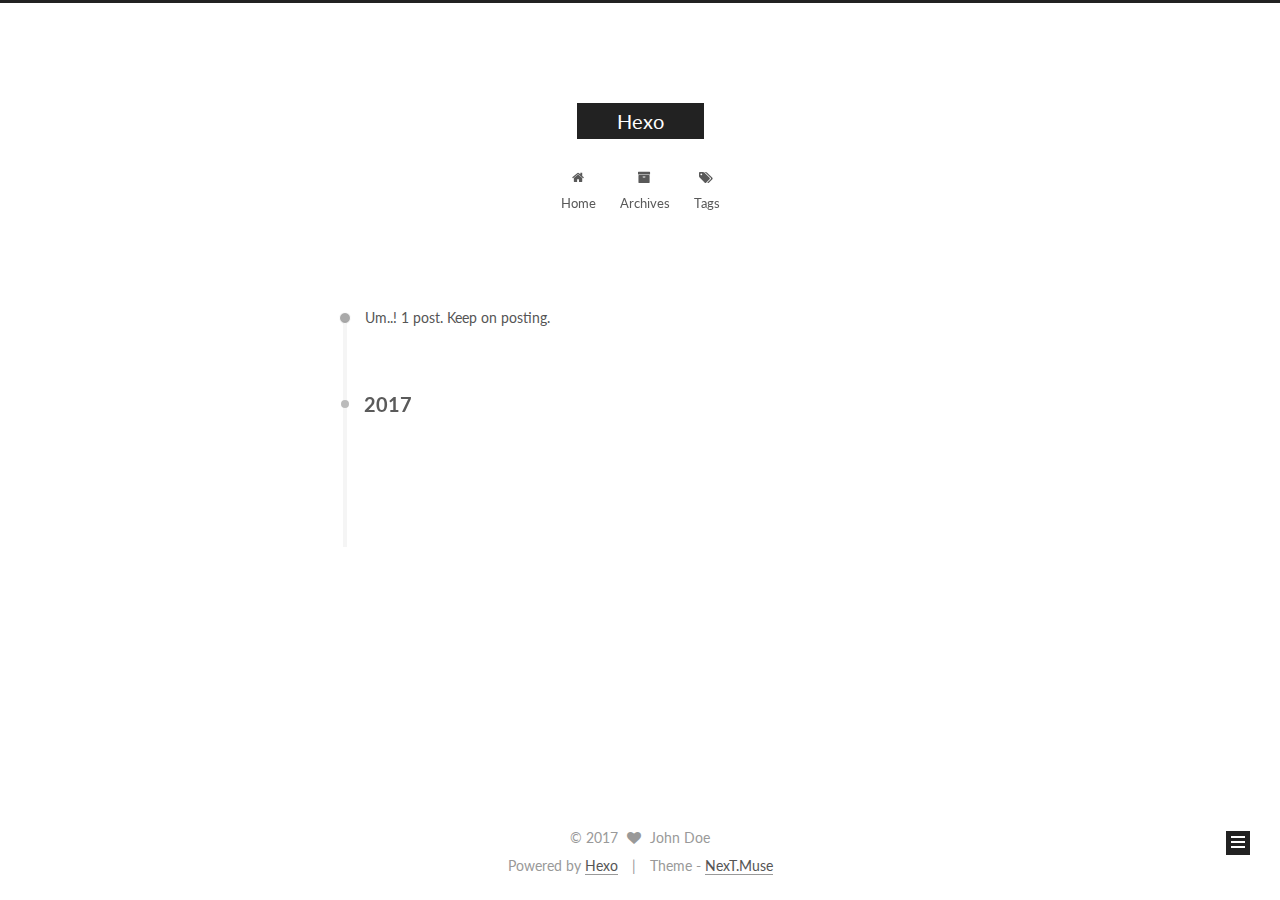
==== commit 05008f6e: "Site updated: 2017-07-23 18:19:32" ====
--- a/archives/index.html
+++ b/archives/index.html
@@ -132,7 +132,7 @@
 
 
 
-  <title>Archiv | Hexo</title>
+  <title>Archive | Hexo</title>
   
 
 
@@ -198,7 +198,7 @@
             
               <i class="menu-item-icon fa fa-fw fa-home"></i> <br />
             
-            Startseite
+            Home
           </a>
         </li>
       
@@ -208,7 +208,7 @@
             
               <i class="menu-item-icon fa fa-fw fa-archive"></i> <br />
             
-            Archiv
+            Archives
           </a>
         </li>
       
@@ -250,7 +250,7 @@
       
         
       
-      Öhm..! Ein Artikel. Bleib dran.
+      Um..! 1 post. Keep on posting.
     </span>
 
     
@@ -345,7 +345,7 @@
             <div class="site-state-item site-state-posts">
               <a href="/archives/">
                 <span class="site-state-item-count">1</span>
-                <span class="site-state-item-name">Artikel</span>
+                <span class="site-state-item-name">posts</span>
               </a>
             </div>
           
@@ -399,7 +399,7 @@
 
 
 <div class="powered-by">
-  Erstellt mit  <a class="theme-link" href="https://hexo.io">Hexo</a>
+  Powered by <a class="theme-link" href="https://hexo.io">Hexo</a>
 </div>
 
 <div class="theme-info">
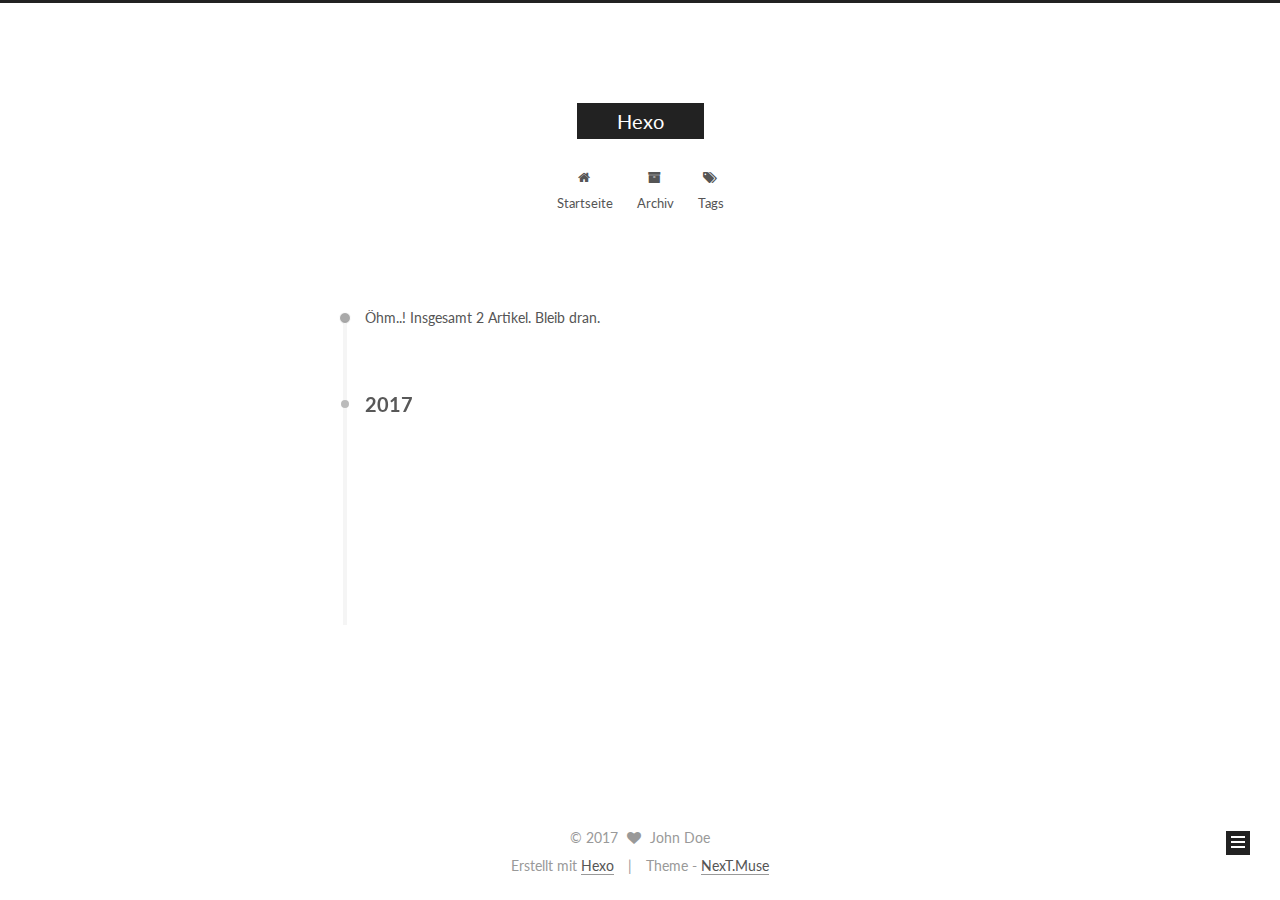
==== commit 30428b3d: "Site updated: 2017-07-23 18:21:16" ====
--- a/archives/index.html
+++ b/archives/index.html
@@ -132,7 +132,7 @@
 
 
 
-  <title>Archive | Hexo</title>
+  <title>Archiv | Hexo</title>
   
 
 
@@ -198,7 +198,7 @@
             
               <i class="menu-item-icon fa fa-fw fa-home"></i> <br />
             
-            Home
+            Startseite
           </a>
         </li>
       
@@ -208,7 +208,7 @@
             
               <i class="menu-item-icon fa fa-fw fa-archive"></i> <br />
             
-            Archives
+            Archiv
           </a>
         </li>
       
@@ -250,7 +250,7 @@
       
         
       
-      Um..! 1 post. Keep on posting.
+      Öhm..! Insgesamt 2 Artikel. Bleib dran.
     </span>
 
     
@@ -264,6 +264,43 @@
         <div class="collection-title">
           <h2 class="archive-year motion-element" id="archive-year-2017">2017</h2>
         </div>
+      
+      
+
+      
+
+  <article class="post post-type-normal" itemscope itemtype="http://schema.org/Article">
+    <header class="post-header">
+
+      <h2 class="post-title">
+        
+            <a class="post-title-link" href="/2017/07/23/blog/" itemprop="url">
+              
+                <span itemprop="name">blog</span>
+              
+            </a>
+        
+      </h2>
+
+      <div class="post-meta">
+        <time class="post-time" itemprop="dateCreated"
+              datetime="2017-07-23T18:21:06+08:00"
+              content="2017-07-23" >
+          07-23
+        </time>
+      </div>
+
+    </header>
+  </article>
+
+
+
+    
+
+      
+      
+      
+
       
       
 
@@ -344,8 +381,8 @@
           
             <div class="site-state-item site-state-posts">
               <a href="/archives/">
-                <span class="site-state-item-count">1</span>
-                <span class="site-state-item-name">posts</span>
+                <span class="site-state-item-count">2</span>
+                <span class="site-state-item-name">Artikel</span>
               </a>
             </div>
           
@@ -399,7 +436,7 @@
 
 
 <div class="powered-by">
-  Powered by <a class="theme-link" href="https://hexo.io">Hexo</a>
+  Erstellt mit  <a class="theme-link" href="https://hexo.io">Hexo</a>
 </div>
 
 <div class="theme-info">
--- a/css/main.css
+++ b/css/main.css
@@ -1677,7 +1677,7 @@
   width: 4px;
   height: 4px;
   border-radius: 50%;
-  background: #ffffe2;
+  background: #ffff18;
 }
 .links-of-blogroll {
   font-size: 13px;
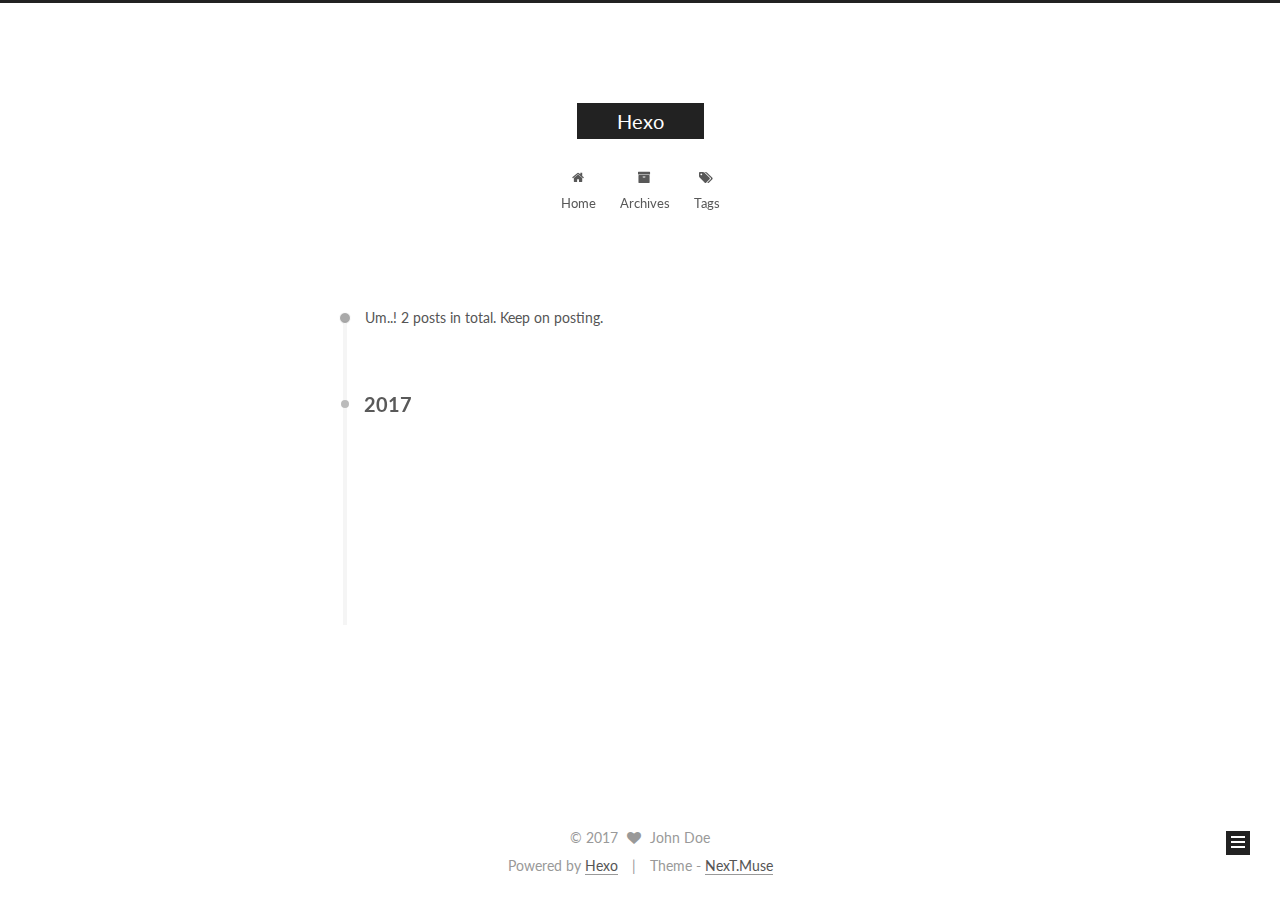
==== commit bf10723d: "Site updated: 2017-07-23 19:01:27" ====
--- a/archives/index.html
+++ b/archives/index.html
@@ -95,7 +95,7 @@
 
 <meta property="og:type" content="website">
 <meta property="og:title" content="Hexo">
-<meta property="og:url" content="http://durpol.com/archives/index.html">
+<meta property="og:url" content="http://depthmind.com/archives/index.html">
 <meta property="og:site_name" content="Hexo">
 <meta name="twitter:card" content="summary">
 <meta name="twitter:title" content="Hexo">
@@ -126,13 +126,13 @@
 
 
 
-  <link rel="canonical" href="http://durpol.com/archives/"/>
-
-
-
-
-
-  <title>Archiv | Hexo</title>
+  <link rel="canonical" href="http://depthmind.com/archives/"/>
+
+
+
+
+
+  <title>Archive | Hexo</title>
   
 
 
@@ -198,7 +198,7 @@
             
               <i class="menu-item-icon fa fa-fw fa-home"></i> <br />
             
-            Startseite
+            Home
           </a>
         </li>
       
@@ -208,7 +208,7 @@
             
               <i class="menu-item-icon fa fa-fw fa-archive"></i> <br />
             
-            Archiv
+            Archives
           </a>
         </li>
       
@@ -250,7 +250,7 @@
       
         
       
-      Öhm..! Insgesamt 2 Artikel. Bleib dran.
+      Um..! 2 posts in total. Keep on posting.
     </span>
 
     
@@ -382,7 +382,7 @@
             <div class="site-state-item site-state-posts">
               <a href="/archives/">
                 <span class="site-state-item-count">2</span>
-                <span class="site-state-item-name">Artikel</span>
+                <span class="site-state-item-name">posts</span>
               </a>
             </div>
           
@@ -436,7 +436,7 @@
 
 
 <div class="powered-by">
-  Erstellt mit  <a class="theme-link" href="https://hexo.io">Hexo</a>
+  Powered by <a class="theme-link" href="https://hexo.io">Hexo</a>
 </div>
 
 <div class="theme-info">
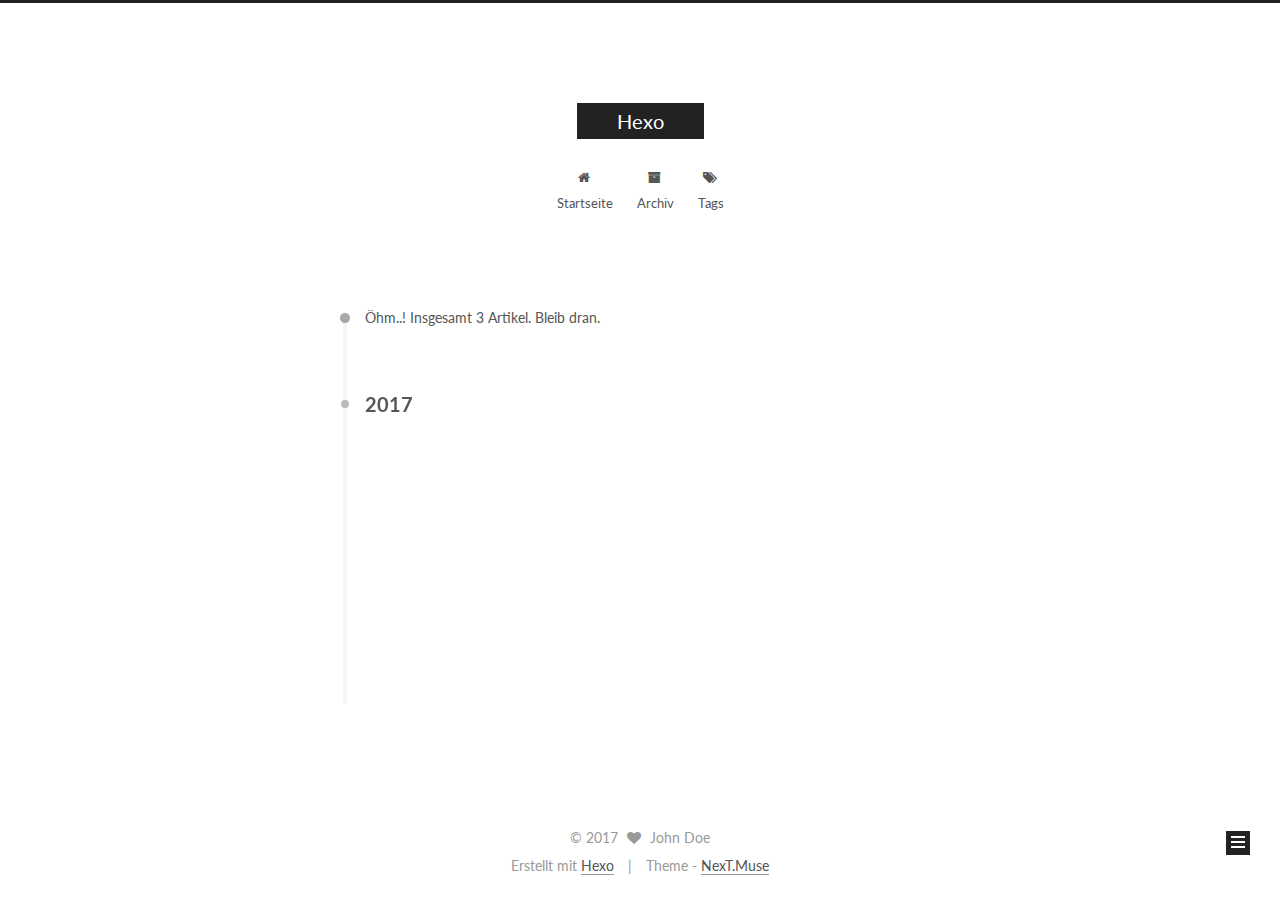
==== commit aa89d73d: "Site updated: 2017-07-24 20:37:51" ====
--- a/archives/index.html
+++ b/archives/index.html
@@ -132,7 +132,7 @@
 
 
 
-  <title>Archive | Hexo</title>
+  <title>Archiv | Hexo</title>
   
 
 
@@ -198,7 +198,7 @@
             
               <i class="menu-item-icon fa fa-fw fa-home"></i> <br />
             
-            Home
+            Startseite
           </a>
         </li>
       
@@ -208,7 +208,7 @@
             
               <i class="menu-item-icon fa fa-fw fa-archive"></i> <br />
             
-            Archives
+            Archiv
           </a>
         </li>
       
@@ -250,7 +250,7 @@
       
         
       
-      Um..! 2 posts in total. Keep on posting.
+      Öhm..! Insgesamt 3 Artikel. Bleib dran.
     </span>
 
     
@@ -264,6 +264,43 @@
         <div class="collection-title">
           <h2 class="archive-year motion-element" id="archive-year-2017">2017</h2>
         </div>
+      
+      
+
+      
+
+  <article class="post post-type-normal" itemscope itemtype="http://schema.org/Article">
+    <header class="post-header">
+
+      <h2 class="post-title">
+        
+            <a class="post-title-link" href="/2017/07/24/npm打包/" itemprop="url">
+              
+                <span itemprop="name">npm打包</span>
+              
+            </a>
+        
+      </h2>
+
+      <div class="post-meta">
+        <time class="post-time" itemprop="dateCreated"
+              datetime="2017-07-24T20:12:33+08:00"
+              content="2017-07-24" >
+          07-24
+        </time>
+      </div>
+
+    </header>
+  </article>
+
+
+
+    
+
+      
+      
+      
+
       
       
 
@@ -381,8 +418,8 @@
           
             <div class="site-state-item site-state-posts">
               <a href="/archives/">
-                <span class="site-state-item-count">2</span>
-                <span class="site-state-item-name">posts</span>
+                <span class="site-state-item-count">3</span>
+                <span class="site-state-item-name">Artikel</span>
               </a>
             </div>
           
@@ -436,7 +473,7 @@
 
 
 <div class="powered-by">
-  Powered by <a class="theme-link" href="https://hexo.io">Hexo</a>
+  Erstellt mit  <a class="theme-link" href="https://hexo.io">Hexo</a>
 </div>
 
 <div class="theme-info">
--- a/css/main.css
+++ b/css/main.css
@@ -1677,7 +1677,7 @@
   width: 4px;
   height: 4px;
   border-radius: 50%;
-  background: #ffff18;
+  background: #39ccff;
 }
 .links-of-blogroll {
   font-size: 13px;
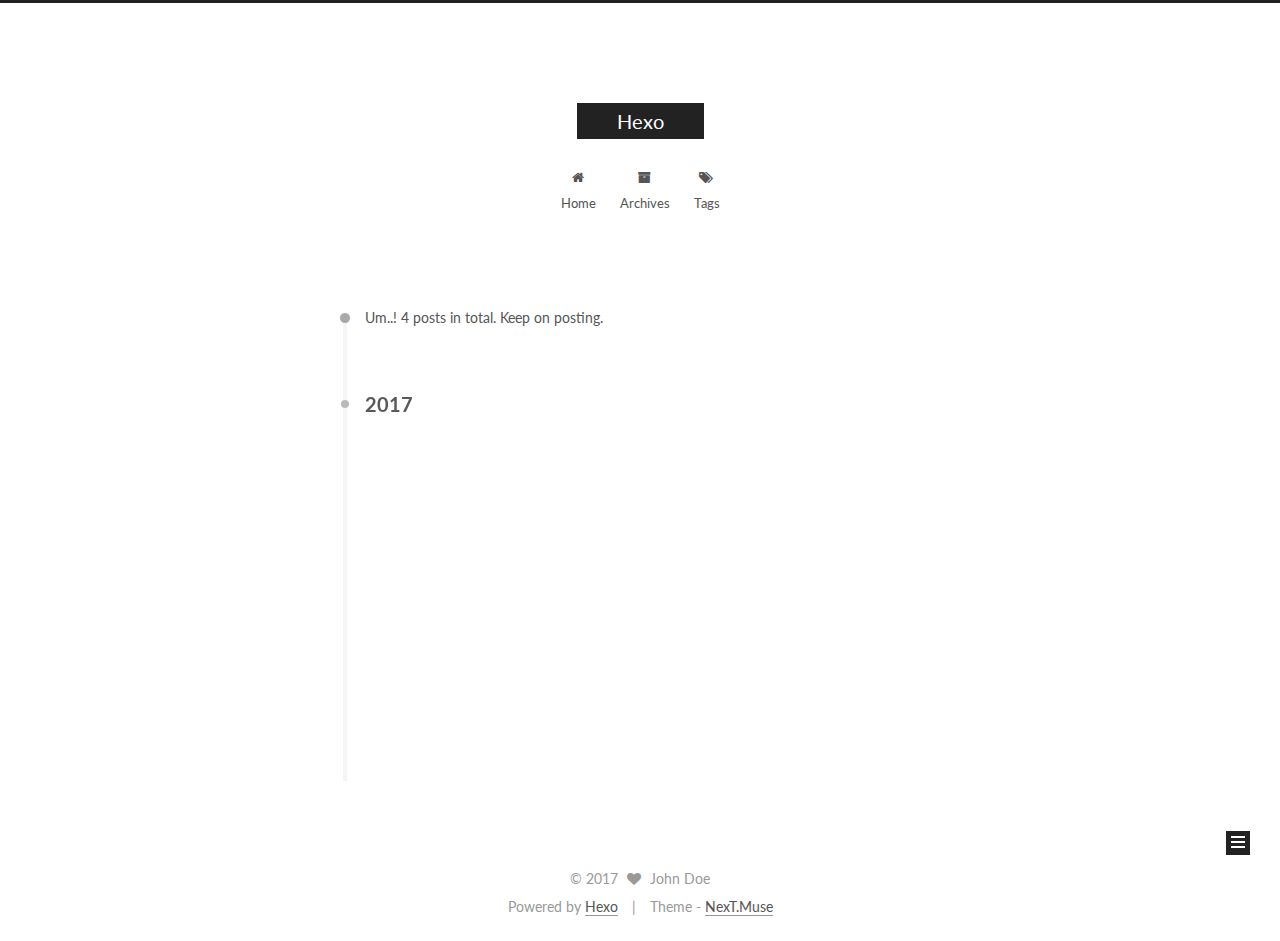
==== commit 60007b60: "Site updated: 2017-07-24 20:58:28" ====
--- a/archives/index.html
+++ b/archives/index.html
@@ -132,7 +132,7 @@
 
 
 
-  <title>Archiv | Hexo</title>
+  <title>Archive | Hexo</title>
   
 
 
@@ -198,7 +198,7 @@
             
               <i class="menu-item-icon fa fa-fw fa-home"></i> <br />
             
-            Startseite
+            Home
           </a>
         </li>
       
@@ -208,7 +208,7 @@
             
               <i class="menu-item-icon fa fa-fw fa-archive"></i> <br />
             
-            Archiv
+            Archives
           </a>
         </li>
       
@@ -250,7 +250,7 @@
       
         
       
-      Öhm..! Insgesamt 3 Artikel. Bleib dran.
+      Um..! 4 posts in total. Keep on posting.
     </span>
 
     
@@ -264,6 +264,43 @@
         <div class="collection-title">
           <h2 class="archive-year motion-element" id="archive-year-2017">2017</h2>
         </div>
+      
+      
+
+      
+
+  <article class="post post-type-normal" itemscope itemtype="http://schema.org/Article">
+    <header class="post-header">
+
+      <h2 class="post-title">
+        
+            <a class="post-title-link" href="/2017/07/24/firstatom/" itemprop="url">
+              
+                <span itemprop="name">Untitled</span>
+              
+            </a>
+        
+      </h2>
+
+      <div class="post-meta">
+        <time class="post-time" itemprop="dateCreated"
+              datetime="2017-07-24T20:56:52+08:00"
+              content="2017-07-24" >
+          07-24
+        </time>
+      </div>
+
+    </header>
+  </article>
+
+
+
+    
+
+      
+      
+      
+
       
       
 
@@ -418,8 +455,8 @@
           
             <div class="site-state-item site-state-posts">
               <a href="/archives/">
-                <span class="site-state-item-count">3</span>
-                <span class="site-state-item-name">Artikel</span>
+                <span class="site-state-item-count">4</span>
+                <span class="site-state-item-name">posts</span>
               </a>
             </div>
           
@@ -473,7 +510,7 @@
 
 
 <div class="powered-by">
-  Erstellt mit  <a class="theme-link" href="https://hexo.io">Hexo</a>
+  Powered by <a class="theme-link" href="https://hexo.io">Hexo</a>
 </div>
 
 <div class="theme-info">
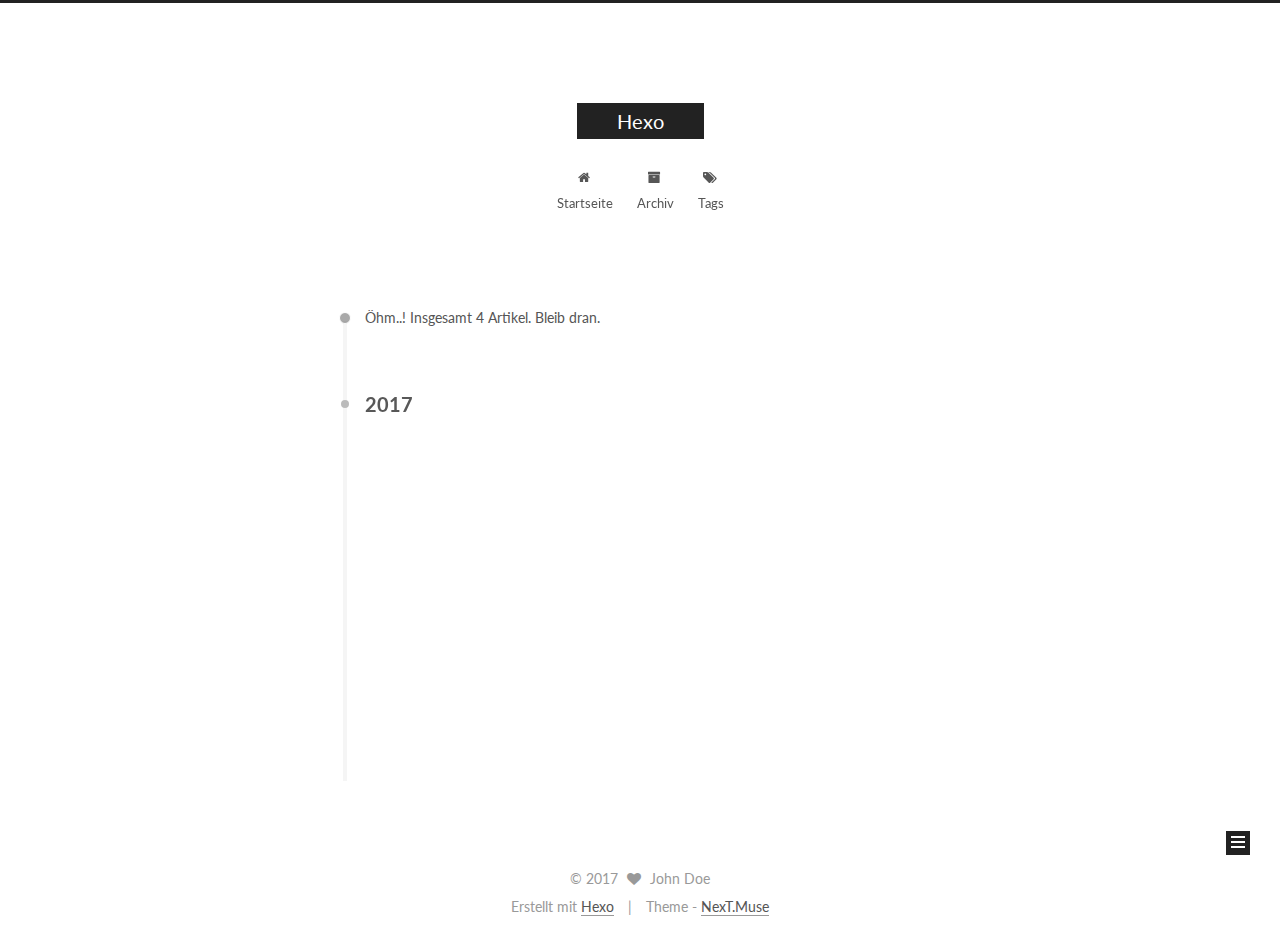
==== commit 8e58ad06: "Site updated: 2017-07-24 21:31:29" ====
--- a/archives/index.html
+++ b/archives/index.html
@@ -132,7 +132,7 @@
 
 
 
-  <title>Archive | Hexo</title>
+  <title>Archiv | Hexo</title>
   
 
 
@@ -198,7 +198,7 @@
             
               <i class="menu-item-icon fa fa-fw fa-home"></i> <br />
             
-            Home
+            Startseite
           </a>
         </li>
       
@@ -208,7 +208,7 @@
             
               <i class="menu-item-icon fa fa-fw fa-archive"></i> <br />
             
-            Archives
+            Archiv
           </a>
         </li>
       
@@ -250,7 +250,7 @@
       
         
       
-      Um..! 4 posts in total. Keep on posting.
+      Öhm..! Insgesamt 4 Artikel. Bleib dran.
     </span>
 
     
@@ -274,9 +274,9 @@
 
       <h2 class="post-title">
         
-            <a class="post-title-link" href="/2017/07/24/firstatom/" itemprop="url">
-              
-                <span itemprop="name">Untitled</span>
+            <a class="post-title-link" href="/2017/07/24/npm打包/" itemprop="url">
+              
+                <span itemprop="name">Unbenannt</span>
               
             </a>
         
@@ -284,7 +284,7 @@
 
       <div class="post-meta">
         <time class="post-time" itemprop="dateCreated"
-              datetime="2017-07-24T20:56:52+08:00"
+              datetime="2017-07-24T21:31:19+08:00"
               content="2017-07-24" >
           07-24
         </time>
@@ -311,9 +311,9 @@
 
       <h2 class="post-title">
         
-            <a class="post-title-link" href="/2017/07/24/npm打包/" itemprop="url">
-              
-                <span itemprop="name">npm打包</span>
+            <a class="post-title-link" href="/2017/07/24/firstatom/" itemprop="url">
+              
+                <span itemprop="name">Unbenannt</span>
               
             </a>
         
@@ -321,7 +321,7 @@
 
       <div class="post-meta">
         <time class="post-time" itemprop="dateCreated"
-              datetime="2017-07-24T20:12:33+08:00"
+              datetime="2017-07-24T20:56:52+08:00"
               content="2017-07-24" >
           07-24
         </time>
@@ -456,7 +456,7 @@
             <div class="site-state-item site-state-posts">
               <a href="/archives/">
                 <span class="site-state-item-count">4</span>
-                <span class="site-state-item-name">posts</span>
+                <span class="site-state-item-name">Artikel</span>
               </a>
             </div>
           
@@ -510,7 +510,7 @@
 
 
 <div class="powered-by">
-  Powered by <a class="theme-link" href="https://hexo.io">Hexo</a>
+  Erstellt mit  <a class="theme-link" href="https://hexo.io">Hexo</a>
 </div>
 
 <div class="theme-info">
